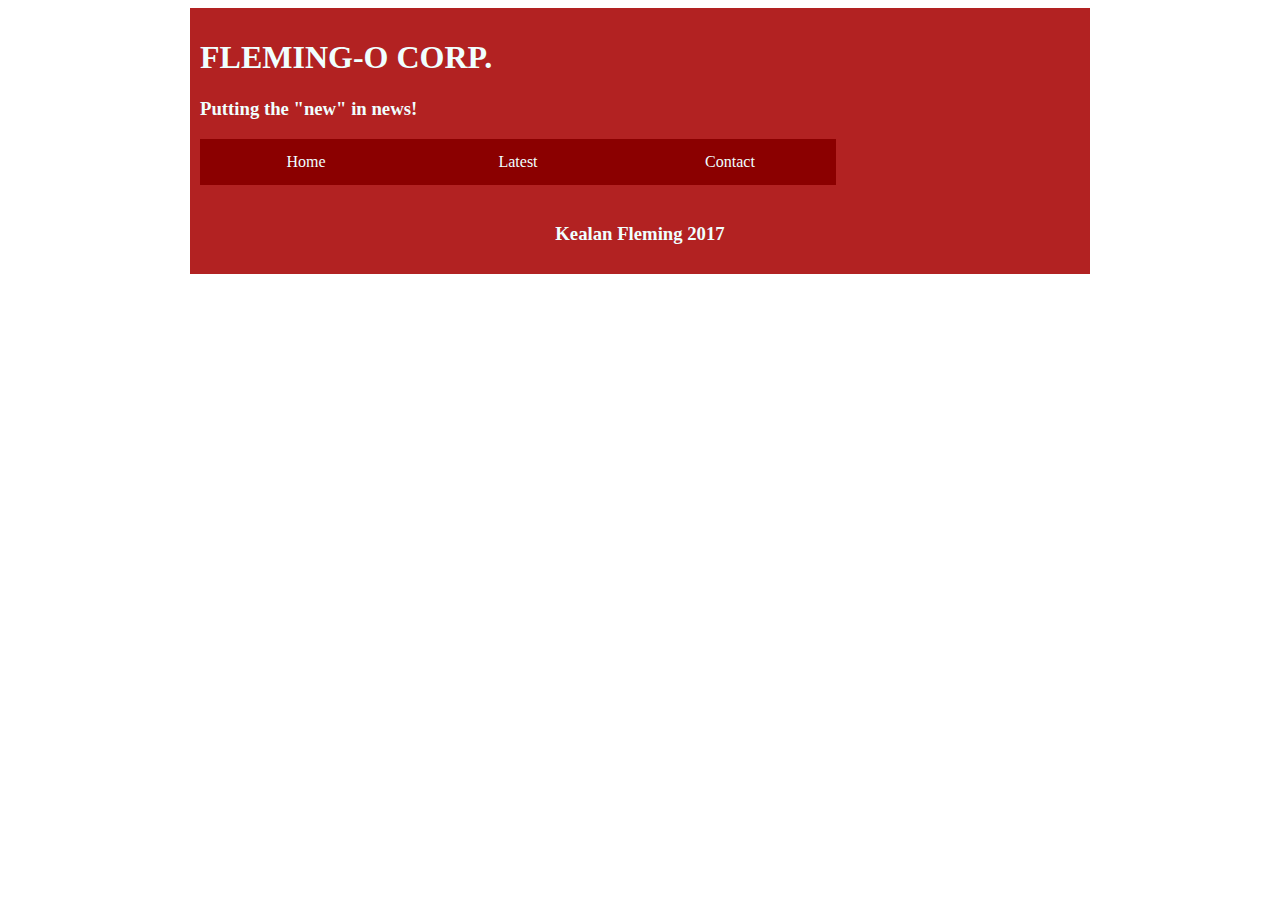
==== Article1.html @ fd5ff3ed "Adding pages" ====
<!DOCTYPE html>
<html>
    <head>
    <meta http-equiv="Content-Type" content="text/html; charset+utf-8">
        <title> FLEMING-O CORP </title>
        <link href="css/styles.css" rel="stylesheet" type="text/css" />
    </head>
    
    
    <div id="container">
    <body>    
        <header>
        
        <h1 id="corp">FLEMING-O CORP.</h1>
        <H3>Putting the "new" in news!</H3>
        
        <nav>  
                <a href="homepage.html" id=navbar1>Home</a>
                <a href="latest.html" id=navbar2>Latest</a>
                <a href="contact.html" id=navbar3>Contact</a>
        </nav>
        
        </header>

    </body>
    <footer>
        <h3> Kealan Fleming 2017</h3>
    </footer>
    </div>
</html>
---- css/styles.css ----
#container{
    margin-left: auto;
    margin-right: auto;
    max-width: 900px;
    align-content: center;
    background-color: white;
}
html{
    background-image: 
}
header{
    background-color: firebrick;
    color: azure;
    padding: 10px;
}
h3{
    padding-top: 0px;
}
#corp{
    font-family:serif;
}
nav{
    list-style-type: none;
    margin: 0;
    padding: 0;
    overflow: hidden;
}
#navbar1{
    font-family: serif;
    width: 180px;
    float: left;
    display: block;
    color: azure;
    text-align: center;
    padding: 14px 16px;
    text-decoration: none;
    background-color: darkred;
}
#navbar2{
    font-family: serif;
    width: 180px;
    float: left;
    display: block;
    color: azure;
    text-align: center;
    padding: 14px 16px;
    text-decoration: none;
    background-color: darkred;
}
#navbar3{
    font-family: serif;
    width: 180px;
    float: left;
    display: block;
    color: azure;
    text-align: center;
    padding: 14px 16px;
    text-decoration: none;
    background-color: darkred;
}
#navbar1:hover,#navbar2:hover,#navbar3:hover{
    background-color: red;
}
#stories{
    border-bottom: 5px solid firebrick;
}
#title{
    border-bottom: 5px solid firebrick;
    padding: 5px;
}
footer{
    background-color: firebrick;
    color: azure;
    text-align: center;
    padding-top: 10px;
    padding-bottom: 10px;
}
#featured{
    border-right: 5px solid firebrick;
    width: 650px;
}
#article1{
    border-bottom: 5px solid firebrick;
    border-top: 1px solid white;
    padding-bottom: 50px;
}
#article2{
    border-bottom: 5px solid firebrick;
    padding-top: 8px;
    padding-bottom: 50px;
}
#article3{
    border-bottom: 5px solid firebrick;
    padding-top: 8px;
    padding-bottom: 50px;
}
#article4{
    border-bottom: 5px solid firebrick;
    padding-top: 8px;
    padding-bottom: 50px;
}
#pigs{
    padding-right: 10px;
}
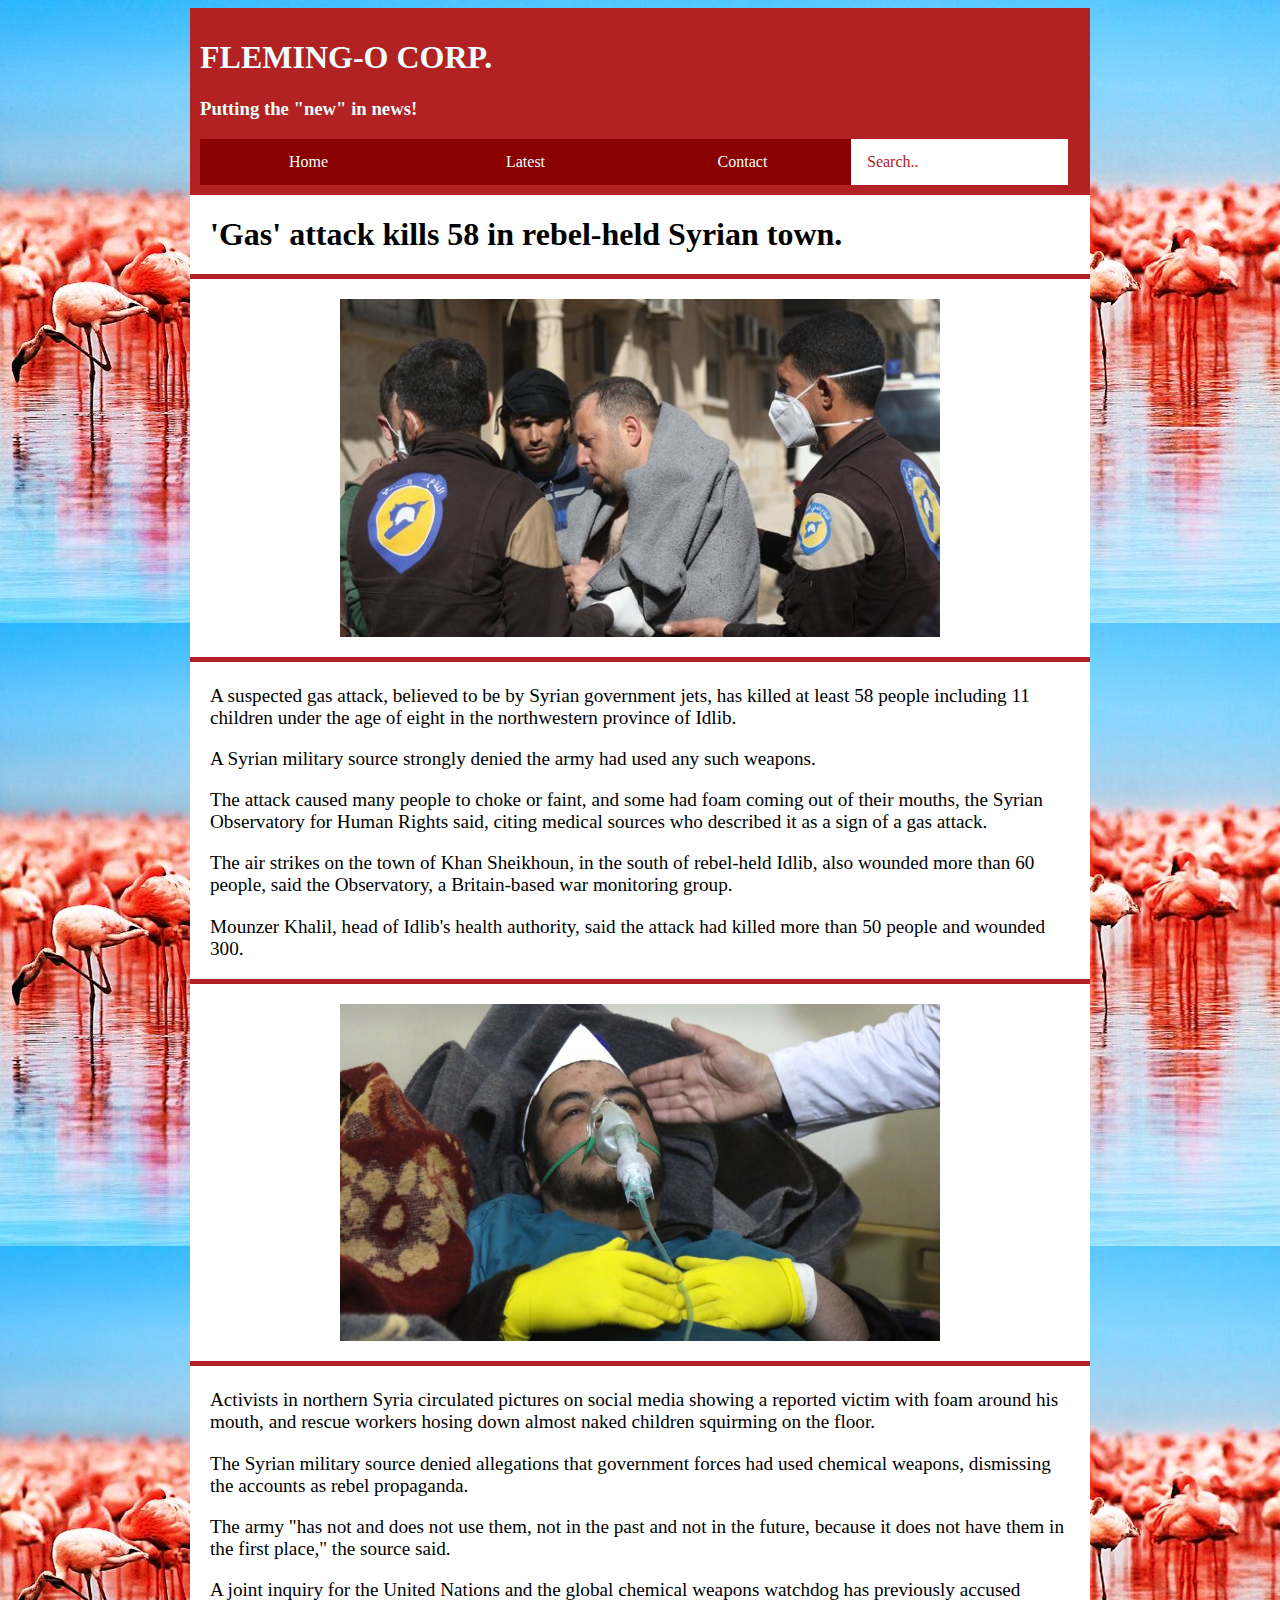
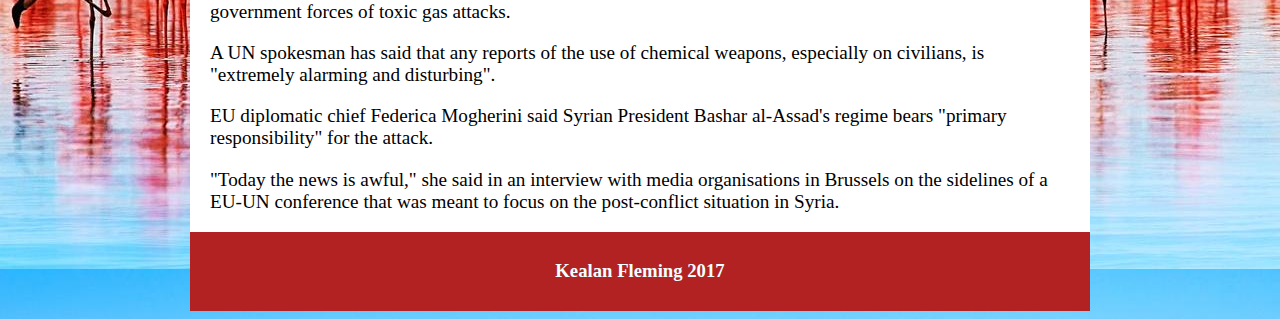
==== commit d622c4d5: "Add a message here that you added or changed" ====
--- a/Article1.html
+++ b/Article1.html
@@ -15,13 +15,59 @@
         <H3>Putting the "new" in news!</H3>
         
         <nav>  
-                <a href="homepage.html" id=navbar1>Home</a>
-                <a href="latest.html" id=navbar2>Latest</a>
-                <a href="contact.html" id=navbar3>Contact</a>
+                <a href="index.html" id=navbar1>Home</a>
+                <a href="Latest.html" id=navbar2>Latest</a>
+                <a href="Contact.html" id=navbar3>Contact</a>
+                <a id="search">Search..</a>
         </nav>
         
         </header>
-
+        
+        <h1 id="Syria">
+        'Gas' attack kills 58 in rebel-held Syrian town.
+        </h1>
+        <img src="img/000ddc20-614.jpg" id="sick">
+        <div id="sp">
+        <p>
+        A suspected gas attack, believed to be by Syrian government jets, has killed at least 58 people including 11 children under the age of eight in the northwestern province of Idlib.
+        </p>
+        <p>
+        A Syrian military source strongly denied the army had used any such weapons.
+        </p>
+        <p>
+        The attack caused many people to choke or faint, and some had foam coming out of their mouths, the Syrian Observatory for Human Rights said, citing medical sources who described it as a sign of a gas attack.
+        </p>
+        <p>
+        The air strikes on the town of Khan Sheikhoun, in the south of rebel-held Idlib, also wounded more than 60 people, said the Observatory, a Britain-based war monitoring group.
+        </p>
+        <p>
+        Mounzer Khalil, head of Idlib's health authority, said the attack had killed more than 50 people and wounded 300.
+        </p>
+        </div>
+        <img src="img/000ddda0-800.jpg" id="bed">
+        <div id="sp">
+        <p>
+        Activists in northern Syria circulated pictures on social media showing a reported victim with foam around his mouth, and rescue workers hosing down almost naked children squirming on the floor.
+        </p>
+        <p>
+        The Syrian military source denied allegations that government forces had used chemical weapons, dismissing the accounts as rebel propaganda.
+        </p>
+        <p>
+        The army "has not and does not use them, not in the past and not in the future, because it does not have them in the first place," the source said.
+        </p>
+        <p>
+        A joint inquiry for the United Nations and the global chemical weapons watchdog has previously accused government forces of toxic gas attacks.
+        </p>
+        <p>
+        A UN spokesman has said that any reports of the use of chemical weapons, especially on civilians, is "extremely alarming and disturbing". 
+        </p>
+        <p>
+        EU diplomatic chief Federica Mogherini said Syrian President Bashar al-Assad's regime bears "primary responsibility" for the attack.
+        </p>
+        <p>
+        "Today the news is awful," she said in an interview with media organisations in Brussels on the sidelines of a EU-UN conference that was meant to focus on the post-conflict situation in Syria.
+        </p>
+        </div>
     </body>
     <footer>
         <h3> Kealan Fleming 2017</h3>
--- a/css/styles.css
+++ b/css/styles.css
@@ -1,3 +1,7 @@
+body{
+    background-image:url(../img/Africa-Kenya-Lake-Nakuru-Flamingo-Flock-LT-Header.jpg);
+    background-repeat: repeat;
+}
 #container{
     margin-left: auto;
     margin-right: auto;
@@ -5,9 +9,6 @@
     align-content: center;
     background-color: white;
 }
-html{
-    background-image: 
-}
 header{
     background-color: firebrick;
     color: azure;
@@ -15,6 +16,9 @@
 }
 h3{
     padding-top: 0px;
+}
+h2{
+    padding-left: 10px;
 }
 #corp{
     font-family:serif;
@@ -25,9 +29,10 @@
     padding: 0;
     overflow: hidden;
 }
-#navbar1{
+#navbar1, #navbar2, #navbar3
+{
     font-family: serif;
-    width: 180px;
+    width: 185px;
     float: left;
     display: block;
     color: azure;
@@ -36,37 +41,159 @@
     text-decoration: none;
     background-color: darkred;
 }
-#navbar2{
+#search
+{
     font-family: serif;
-    width: 180px;
+    width: 185px;
     float: left;
     display: block;
-    color: azure;
-    text-align: center;
+    color: firebrick;
+    text-align: left;
     padding: 14px 16px;
     text-decoration: none;
-    background-color: darkred;
-}
-#navbar3{
-    font-family: serif;
-    width: 180px;
-    float: left;
-    display: block;
-    color: azure;
-    text-align: center;
-    padding: 14px 16px;
-    text-decoration: none;
-    background-color: darkred;
+    background-color: white;
 }
 #navbar1:hover,#navbar2:hover,#navbar3:hover{
     background-color: red;
 }
+#SmallHeli{
+    padding-right: 20px;
+    padding-top: 50px;
+}
+#shite{
+    float: right;
+    padding-right: 40px;
+    text-align: justify;
+    font: bold;
+}
 #stories{
     border-bottom: 5px solid firebrick;
 }
+#bus{
+    padding-left: 10px;
+}
+#bus:hover, #SmallHeli:hover, 
+#child:hover, #strike:hover,
+#axel:hover, #heli:hover,
+#gardai:hover{
+    opacity: 0.8;
+}
 #title{
     border-bottom: 5px solid firebrick;
-    padding: 5px;
+    padding-left: 10px;
+}
+.main{
+    border-right: 5px solid firebrick;
+    width: 70%;
+}
+.side{
+    width: 25%;
+    float: right;
+}
+#child, #strike, #axel, #heli, #bcs{
+    padding-left: 10px;
+    padding-right: 10px;
+}  
+#article1{
+    border-bottom: 5px solid firebrick;
+    border-top: 1px solid white;
+    padding-bottom: 50px;
+}
+#article10{
+    border-bottom: 5px solid firebrick;
+    border-top: 1px solid white;
+    padding-bottom: 50px;
+    padding-top: 20px;
+}
+#sick, #bed{ 
+    border-bottom: 5px solid firebrick; 
+    border-top:  5px solid firebrick;
+    width: 600px;
+    padding-top: 20px;
+    padding-bottom: 20px;
+    padding-left: 150px;
+    padding-right: 150px;
+}
+#Syria{
+    padding-left: 20px
+}
+#sp, #bp, #lp, #fp, #gp{
+    font: sans-serif;
+    font-size: 1.2em;
+    padding-left: 20px;
+    padding-right: 20px;
+}
+#article2{
+    border-bottom: 5px solid firebrick;
+    padding-top: 25px;
+    padding-bottom: 100px;
+}
+#wrc{
+    padding-left: 20px;
+}
+#doggo, #men{ 
+    border-bottom: 5px solid firebrick; 
+    border-top:  5px solid firebrick;
+    width: 600px;
+    padding-top: 20px;
+    padding-bottom: 20px;
+    padding-left: 150px;
+    padding-right: 150px;
+}
+#article3{
+    border-bottom: 5px solid firebrick;
+    padding-top: 25px;
+    padding-bottom: 15px;
+}
+#lit{
+    padding-left: 20px;
+}
+#gwr{
+    border-bottom: 5px solid firebrick; 
+    border-top:  5px solid firebrick;
+    width: 600px;
+    padding-top: 20px;
+    padding-bottom: 20px;
+    padding-left: 150px;
+    padding-right: 150px;
+}
+#vid{
+    border-bottom: 5px solid firebrick; 
+    border-top:  5px solid firebrick;
+    padding-left: 210px;
+    padding-right: 210px;
+    padding-top: 20px;
+    padding-bottom: 20px;
+}
+#article4{
+    border-bottom: 5px solid firebrick;
+    padding-top: 25px;
+    padding-bottom: 30px;
+}
+#slap, #tommy{ 
+    border-bottom: 5px solid firebrick; 
+    border-top:  5px solid firebrick;
+    width: 600px;
+    padding-top: 20px;
+    padding-bottom: 20px;
+    padding-left: 150px;
+    padding-right: 150px;
+}
+#article5{
+    padding-top: 25px;
+    padding-bottom: 30px;
+}
+#gardai, #murder{
+    padding-left: 10px;
+}
+#acc, #car{
+    border-bottom: 5px solid firebrick; 
+    border-top:  5px solid firebrick;
+    width: 600px;
+    padding-top: 20px;
+    padding-bottom: 20px;
+    padding-left: 150px;
+    padding-right: 150px;
 }
 footer{
     background-color: firebrick;
@@ -75,32 +202,10 @@
     padding-top: 10px;
     padding-bottom: 10px;
 }
-#featured{
-    border-right: 5px solid firebrick;
-    width: 650px;
-}
-#article1{
-    border-bottom: 5px solid firebrick;
-    border-top: 1px solid white;
-    padding-bottom: 50px;
-}
-#article2{
-    border-bottom: 5px solid firebrick;
-    padding-top: 8px;
-    padding-bottom: 50px;
-}
-#article3{
-    border-bottom: 5px solid firebrick;
-    padding-top: 8px;
-    padding-bottom: 50px;
-}
-#article4{
-    border-bottom: 5px solid firebrick;
-    padding-top: 8px;
-    padding-bottom: 50px;
-}
-#pigs{
-    padding-right: 10px;
-}
-
-
+
+
+
+
+
+
+
